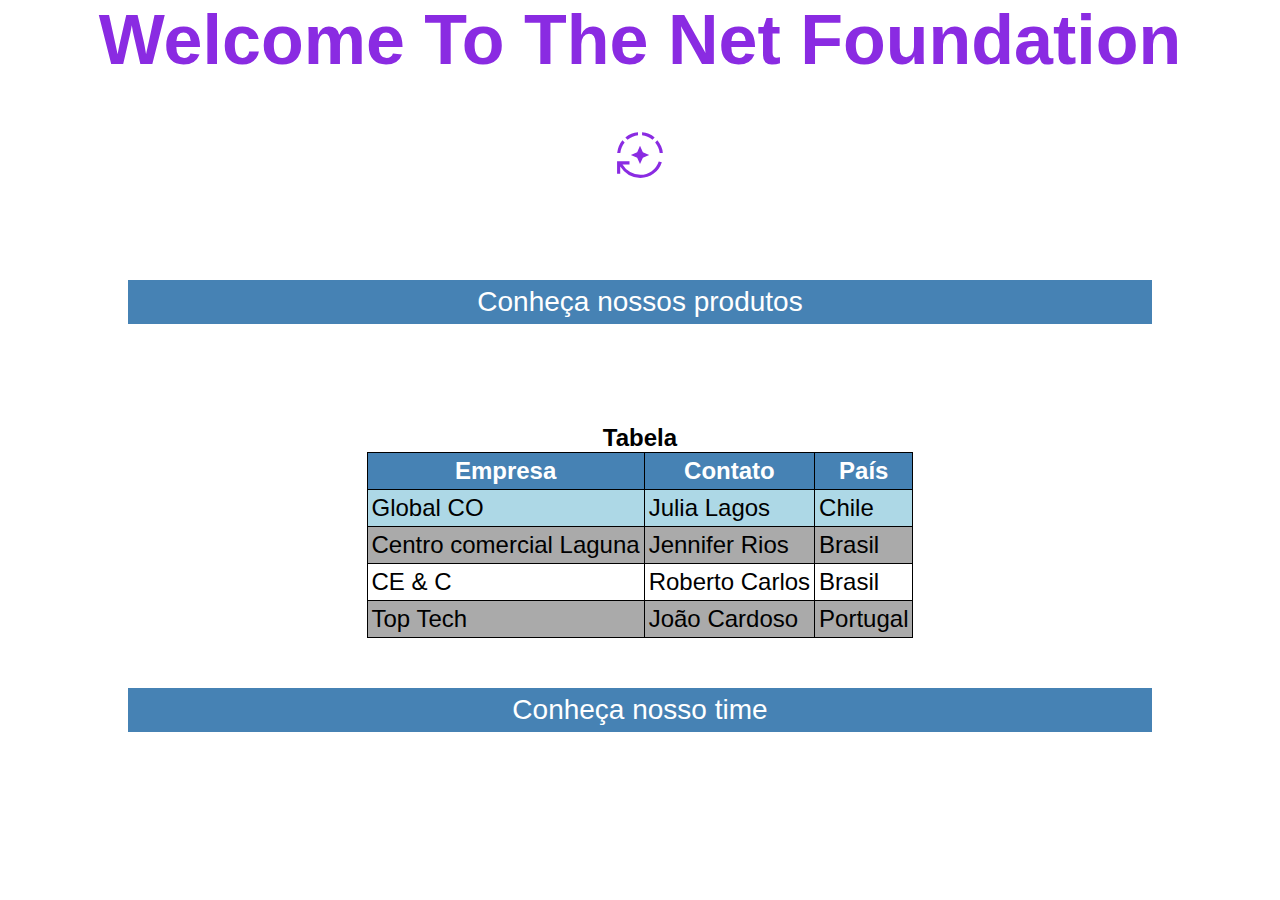
==== aula07/index.html @ eba3a5cf "Criei Aula 07 CSS - Animações" ====
<!DOCTYPE html>
<html lang="pt-br">
<head>
    <meta charset="UTF-8">
    <meta http-equiv="X-UA-Compatible" content="IE=edge">
    <meta name="viewport" content="width=device-width, initial-scale=1.0">
    <title>Aprendendo CSS - Tabelas e Listas</title>
    <link rel="stylesheet" href="style.css"><link rel="stylesheet" href="https://fonts.googleapis.com/css2?family=Material+Symbols+Outlined:opsz,wght,FILL,GRAD@48,400,0,0" />
</head>
<body>
    <main>
        <h1>Welcome To The Net Foundation</h1>
        <!-- Atribuição de uma id e class para o componente table (id e única, class não) -->

        <div id="center">
            <span class="material-symbols-outlined" id="fa-spinner">auto_mode</span>
        </div>

        <a data-anchor="products" href="#">Conheça nossos produtos</a>

        <table id="companies-table" class="company-tb">
            <caption>Tabela</caption>
            <thead>
                <tr>
                    <th>Empresa</th>
                    <th>Contato</th>
                    <th>País</th>
                </tr>
            </thead>
            <tbody>
                <!-- Atributos Customizados com data attribute -->
                <tr data-company="CO">
                    <td>Global CO</td>
                    <td>Julia Lagos</td>
                    <td>Chile</td>
                </tr>
                <tr>
                    <td>Centro comercial Laguna</td>
                    <td>Jennifer Rios</td>
                    <td>Brasil</td>
                </tr>
                <tr>
                    <td>CE & C</td>
                    <td>Roberto Carlos</td>
                    <td>Brasil</td>
                </tr>
                <tr>
                    <td>Top Tech</td>
                    <td>João Cardoso</td>
                    <td>Portugal</td>
                </tr>
            </tbody>
        </table>

        <a data-anchor="team" href="#">Conheça nosso time</a>

        <!-- <h2>Lista de Compras</h2>
        <ul>
            <li>Arroz</li>
            <li>Feijão</li>
            <li>Batata</li>
            <li>Abóbora</li>
            <li>Maçã</li>
        </ul>

        <h2>Ranking dos times de vôlei de praia</h2>
        <ol>
            <li>Bonde dos Caios</li>
            <li>MM</li>
            <li>Tigres Praianos</li>
        </ol>

        <div class="boxes">
            <div class="box">Texto interior</div>
            <div class="box">Texto interior</div>
            <div class="box">Texto interior</div>
            <div class="box">Texto interior</div>
            <div class="box">Texto interior</div>
            <div class="box">Texto interior</div>
        </div> -->
    </main>
</body>
</html>
---- aula07/style.css ----
@charset "UTF-8";

* {
    /* Seletor Global */
    margin: 0px;
    padding: 0px;
    /* O box sizing: border-box, serve para que a caixa sempre mantenha o tamanho dado a ela */
    box-sizing: border-box;
}

:root {
    font-size: 62.5%;
}

body {
    font-family: Arial, Helvetica, sans-serif;
    font-size: 2.2rem;
}

h1 {
    /* Cores em CSS e propriedades de Fontes*/
    color: blueviolet;
    font-size: 7rem;
    font-weight: 800;
    text-transform: capitalize;
    text-align: center;
    font-family: 'Roboto', arial, cursive;
}

h1, h2, h3, h4, h5, h6 {
    font-family: 'Roboto', arial, cursive;
}

h2 {
    margin-top: 10rem;
    font-size: 2.5rem;
    text-indent: 8.2rem;
}

td, th {
    /* Estilos para tabelas */
    border: 1px solid black;
    padding: 4px;
}

table {
    font-size: 2.4rem;
    border-collapse: collapse;

    margin: auto;
    margin-top: 10rem;
}

table caption {
    font-weight: 700;
}

table > thead {
    background-color: steelblue;
    color: white;

    /* Posição Sticky; Gruda o elemento no topo da tela indica por top */
    position: sticky;
    top: -1px;
}

table tr:nth-child(even) {
    background-color: #aaa;
}

ul, ol {
    /* Estilos para listas */
    font-size: 2.4rem;
    padding-left: 4.4rem;
    list-style: square;
}

ol {
    list-style: upper-roman;
} 

.novo-em {
    font-size: 80%;
}

.novo-em > h2 {
    font-size: 3.2rem;
}

a {
    font-size: 2.4rem;
    color: red;
}

a:visited {
    /* Algumas pseudo classes */
    color: darkgreen;
}

a:hover {
    color: coral;
}

.bg { 
    /* Imagens e propriedades de background */
    height: 30vh;
    width: 100vw;
    background-color: #555;
    background-image: url('https://images.unsplash.com/photo-1515378960530-7c0da6231fb1?ixlib=rb-4.0.3&ixid=M3wxMjA3fDB8MHxzZWFyY2h8NHx8bGFwdG9wfGVufDB8fDB8fHww&auto=format&fit=crop&w=400&q=60');
    background-size: cover;
    background-repeat: no-repeat;
    background-position: left;
    background-attachment: fixed;
}

p {
    /* Algumas formatacoes de textos uteis em paragrafos */
    font-size: 1.8rem;
    text-align: justify;
    line-height: 1.5em;
    text-indent: 4em;
}

.boxes {
    /* Caixa pai com display flex */
    position: relative;
    display: flex;
    flex-wrap: wrap;
}

.box {
    /* Exemplo de modelo de caixas */
    height: 10rem;
    width: 20rem;
    padding: 1.5rem;
    margin: 1.5rem;

    color: white;
    border: 2px solid #555;
    border-radius: 1rem;
    display: inline-block;
    background-color: blue;

    /* Position e Introdução à Flexbox */
    flex: 30%;
}

/* .box:nth-child(1) {
    position: absolute;
} */

img {
    height: 10rem;
    width: 20rem;
    object-fit: cover;
}

h1 {
    /* Opções para sumir um elemento da tela */

    /* display: none; -- > some o elemento totalmente */

    /* visibility: hidden; -- > some o conteúdo do elemento mas mantem o box sizing dele */

    /* opacity: 0; -- >  define a opacidade de um elemento */

}

div#center {
    width: 100vw;
    height: 10rem;
    margin-top: 5rem;


    display: flex;
    justify-content: center;
}

#fa-spinner {
    font-size: 5rem;
    color: blueviolet;
    display: flex;
    
    cursor: pointer;

    animation: load 2s infinite;
}

@keyframes load {
    0% {
        transform: rotateY(0deg);
    }

    100% {
        transform: rotateY(360deg);
    }
}

a {
    background-color: steelblue;
    color: white;
    border: none;
    font-size: 2.8rem;
    padding: 0.6rem 2.4rem;
    cursor: pointer;
    margin: 5rem auto;
    width: 80%;
    text-align: center;
    text-decoration: none;

    /* Faz com que a transição de hover seja fluida */
    transition: all .2s ease-in-out, background-color 1s ease-in-out;

    display: block;
}

[data-anchor="team"] {
    /* Define uma animação de forma infinita que sera definida por @keyframes */
    animation: pulse 2s infinite;

    /* Define que a animação vai aconteçer em loop */
    animation-direction: alternate;

    /* Começo da propriedade que eu quero animar */
    transform: scale(1);
}

/* Define uma animação */
@keyframes pulse {
    /* Começo da animaçao */
    0% {
        transform: scale(1);
        opacity: 1;
    }
    /* Os passos da animação */
    50% {
        transform: scale(1.35);
        opacity: .6;
    }

    100% {
        transform: scale(1);
        opacity: 1;
    }
}

[data-anchor="products"]:hover {
    /* Muda o elemento quando o mouse e passado em cima */
    background-color: aqua;
    color: white;
    /* Muda o tamanho do elemento */
    transform: scale(1.2);
}

[data-company="CO"] { 
    /* Seletor com atributo customizavel */
    background-color: lightblue;
}

table#companies-table {
    /* Seletor usando ID do elemento  table*/
}

@media screen and (min-width: 1000px) {
    /* Media query  que vai funcionar a partir de 1000px de view port*/
}

@media print {
    /* Media query que vai funcionar quando o usuario imprimir a tela */
    h1 {
        display: none;
    }
}
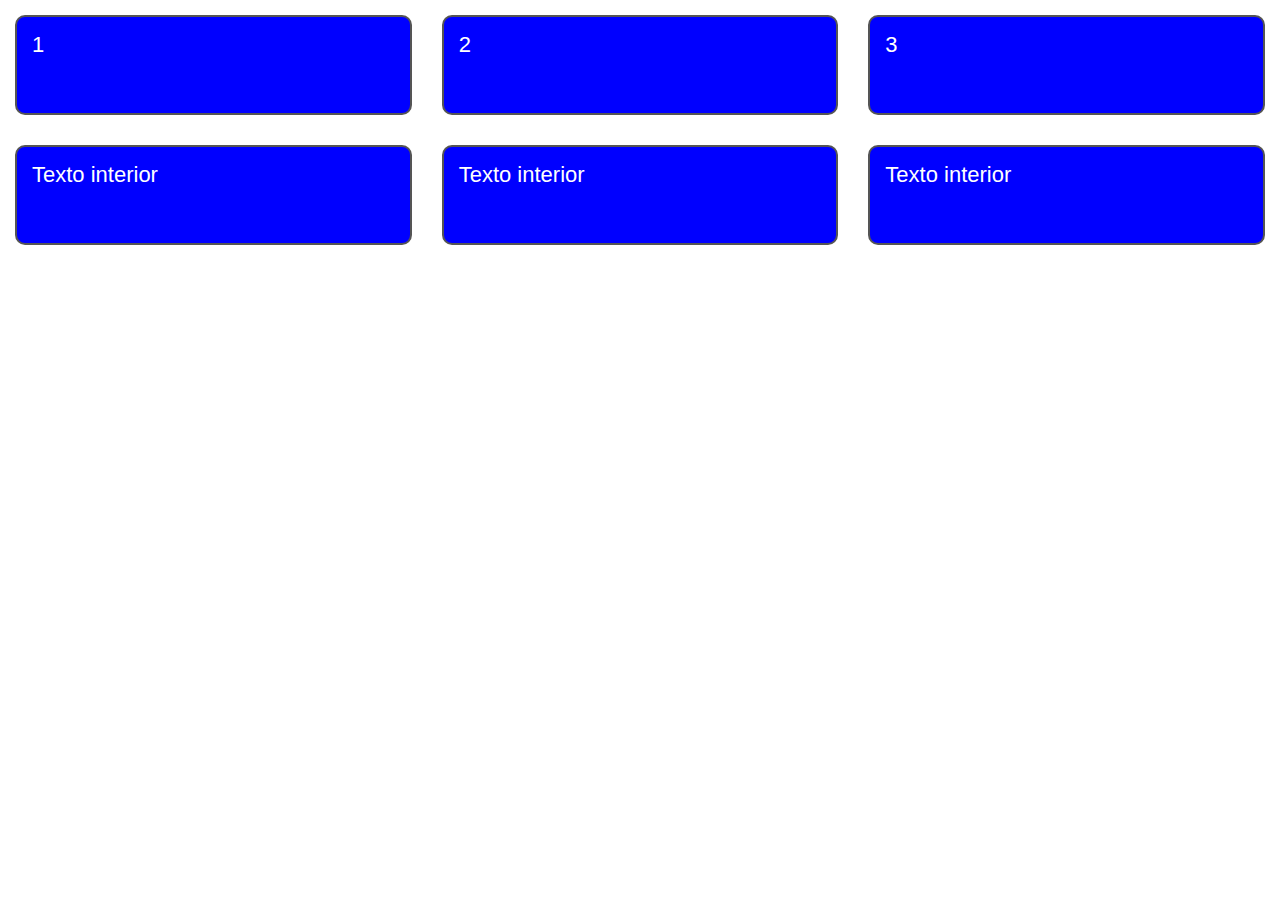
==== commit 3cc5c5bd: "Update index.html" ====
--- a/aula07/index.html
+++ b/aula07/index.html
@@ -9,10 +9,10 @@
 </head>
 <body>
     <main>
-        <h1>Welcome To The Net Foundation</h1>
+        <!-- <h1>Welcome To The Net Foundation</h1> -->
         <!-- Atribuição de uma id e class para o componente table (id e única, class não) -->
 
-        <div id="center">
+        <!-- <div id="center">
             <span class="material-symbols-outlined" id="fa-spinner">auto_mode</span>
         </div>
 
@@ -27,9 +27,9 @@
                     <th>País</th>
                 </tr>
             </thead>
-            <tbody>
+            <tbody> -->
                 <!-- Atributos Customizados com data attribute -->
-                <tr data-company="CO">
+                <!-- <tr data-company="CO">
                     <td>Global CO</td>
                     <td>Julia Lagos</td>
                     <td>Chile</td>
@@ -52,7 +52,7 @@
             </tbody>
         </table>
 
-        <a data-anchor="team" href="#">Conheça nosso time</a>
+        <a data-anchor="team" href="#">Conheça nosso time</a> -->
 
         <!-- <h2>Lista de Compras</h2>
         <ul>
@@ -68,16 +68,16 @@
             <li>Bonde dos Caios</li>
             <li>MM</li>
             <li>Tigres Praianos</li>
-        </ol>
+        </ol> -->
 
         <div class="boxes">
+            <div class="box">1</div>
+            <div class="box">2</div>
+            <div class="box">3</div>
             <div class="box">Texto interior</div>
             <div class="box">Texto interior</div>
             <div class="box">Texto interior</div>
-            <div class="box">Texto interior</div>
-            <div class="box">Texto interior</div>
-            <div class="box">Texto interior</div>
-        </div> -->
+        </div>
     </main>
 </body>
 </html>